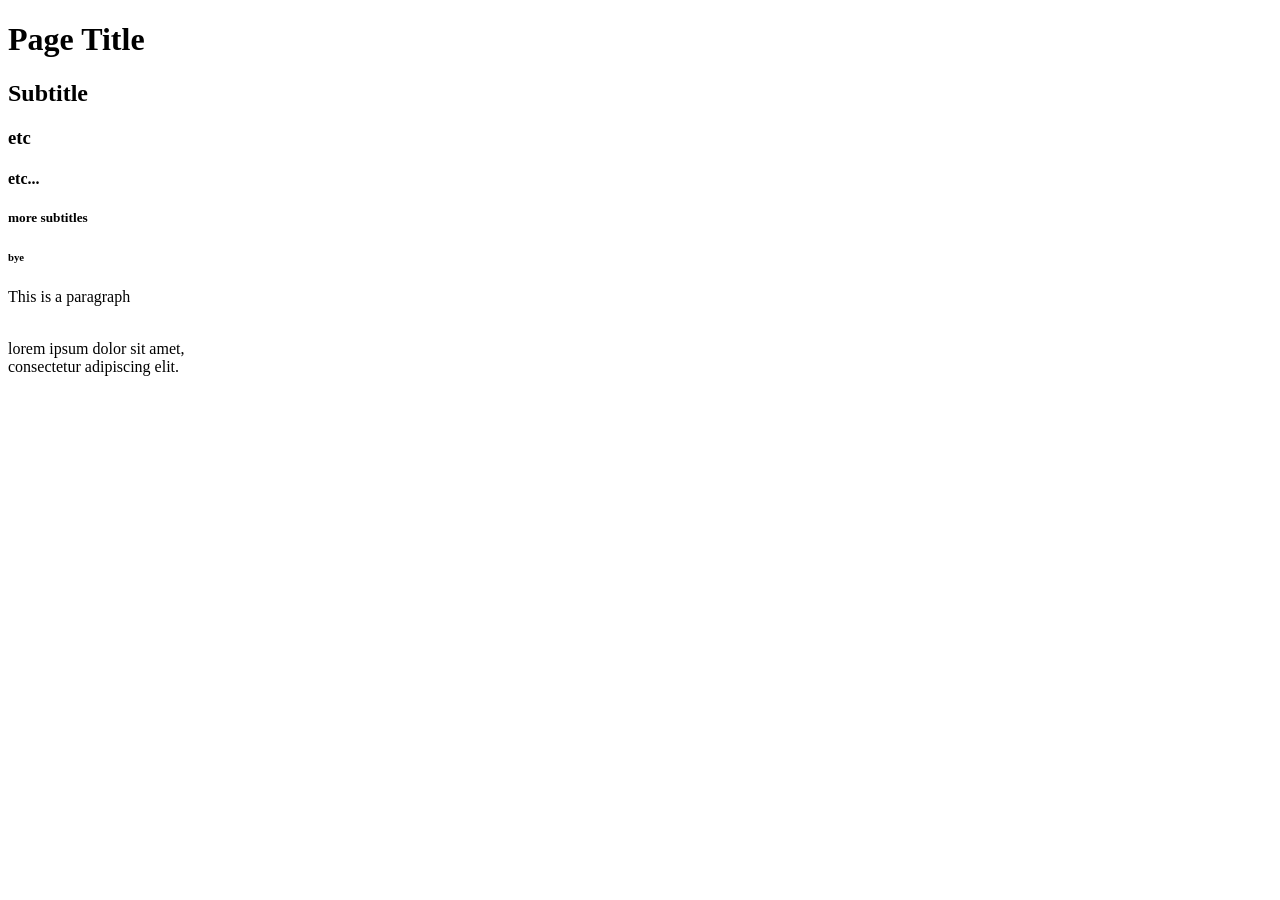
==== index.html @ 7a582fc7 "Added home page Includes some basics" ====
<!DOCTYPE html>
<html lang="en">
<head>
    <meta charset="UTF-8">
    <title>Class Example | Home</title>
</head>
<body>

    <!-- This is a comment -->
    <!-- 
        The following are heading elements, 
        of differing sizes 
    -->
    <h1>Page Title</h1>
    <h2>Subtitle</h2>
    <h3>etc</h3>
    <h4>etc...</h4>
    <h5>more subtitles</h5>
    <h6>bye</h6>

    <p>This is a paragraph</p>

    <br>
        lorem ipsum dolor sit amet, <br> consectetur adipiscing elit.
    </p>
    
</body>
</html>
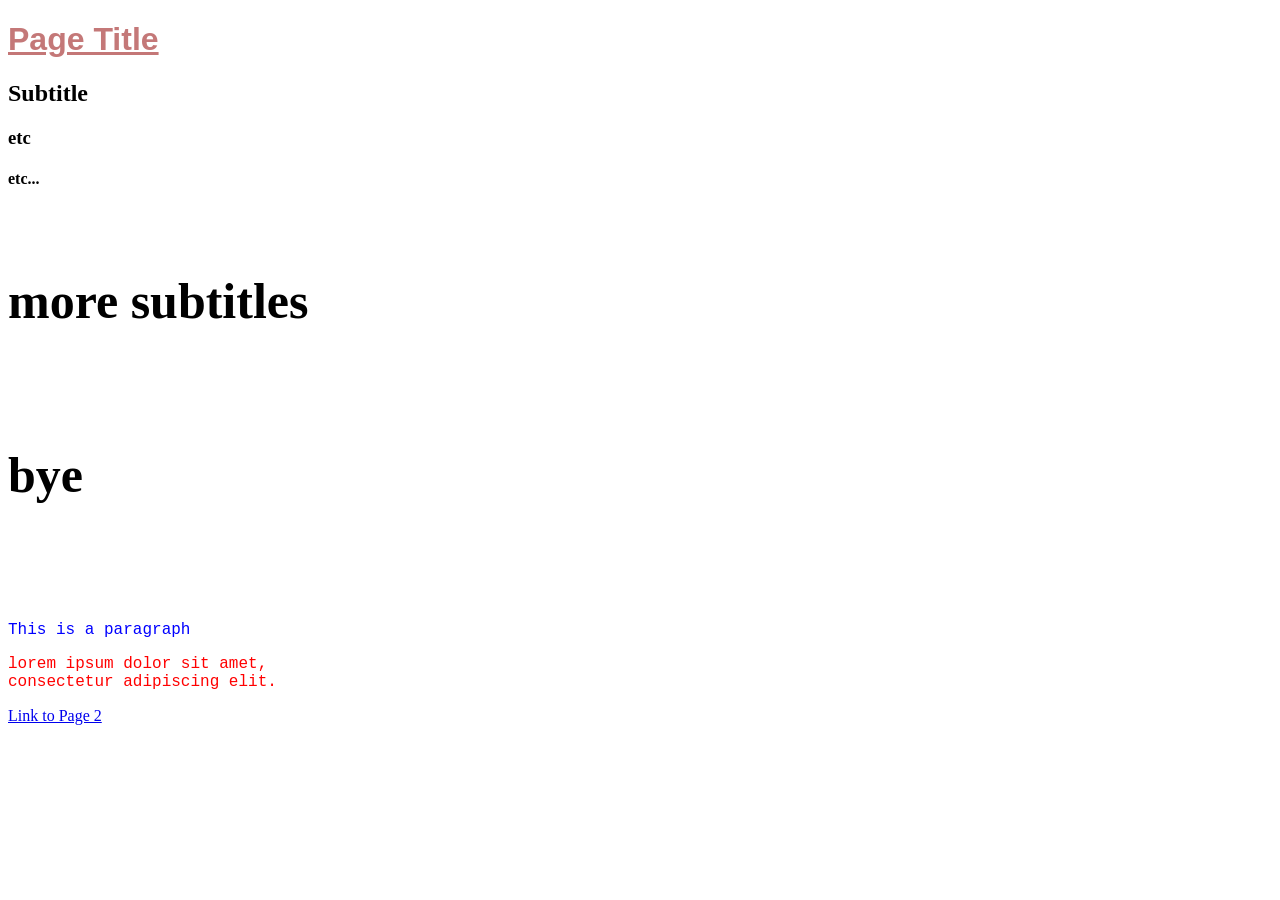
==== commit 620c181a: "Added basics in 2 pages Started HTML and CSS" ====
--- a/index.html
+++ b/index.html
@@ -3,6 +3,12 @@
 <head>
     <meta charset="UTF-8">
     <title>Class Example | Home</title>
+    <link rel="stylesheet" href="styles/style.css">
+    <style>
+        p{
+            color: blue;
+        }
+    </style>
 </head>
 <body>
 
@@ -11,18 +17,21 @@
         The following are heading elements, 
         of differing sizes 
     -->
-    <h1>Page Title</h1>
+    <h1 id="pageTitle" style="color:#950a0a8d;font-family:Arial, Helvetica, sans-serif;">Page Title</h1>
     <h2>Subtitle</h2>
     <h3>etc</h3>
     <h4>etc...</h4>
-    <h5>more subtitles</h5>
-    <h6>bye</h6>
+    <h5 class="customClass">more subtitles</h5>
+    <h6 class="customClass">bye</h6>
 
     <p>This is a paragraph</p>
 
-    <br>
+    <p style="color:red;">
         lorem ipsum dolor sit amet, <br> consectetur adipiscing elit.
     </p>
+
+
+    <a href="2ndPage.html">Link to Page 2</a>
     
 </body>
 </html>
--- a/styles/style.css
+++ b/styles/style.css
@@ -0,0 +1,12 @@
+p{
+    font-family:'Courier New', Courier, monospace
+}
+
+#pageTitle{
+    text-decoration: underline;
+}
+
+.customClass{
+    font-size: 50px;
+    font-weight: bold;
+}
